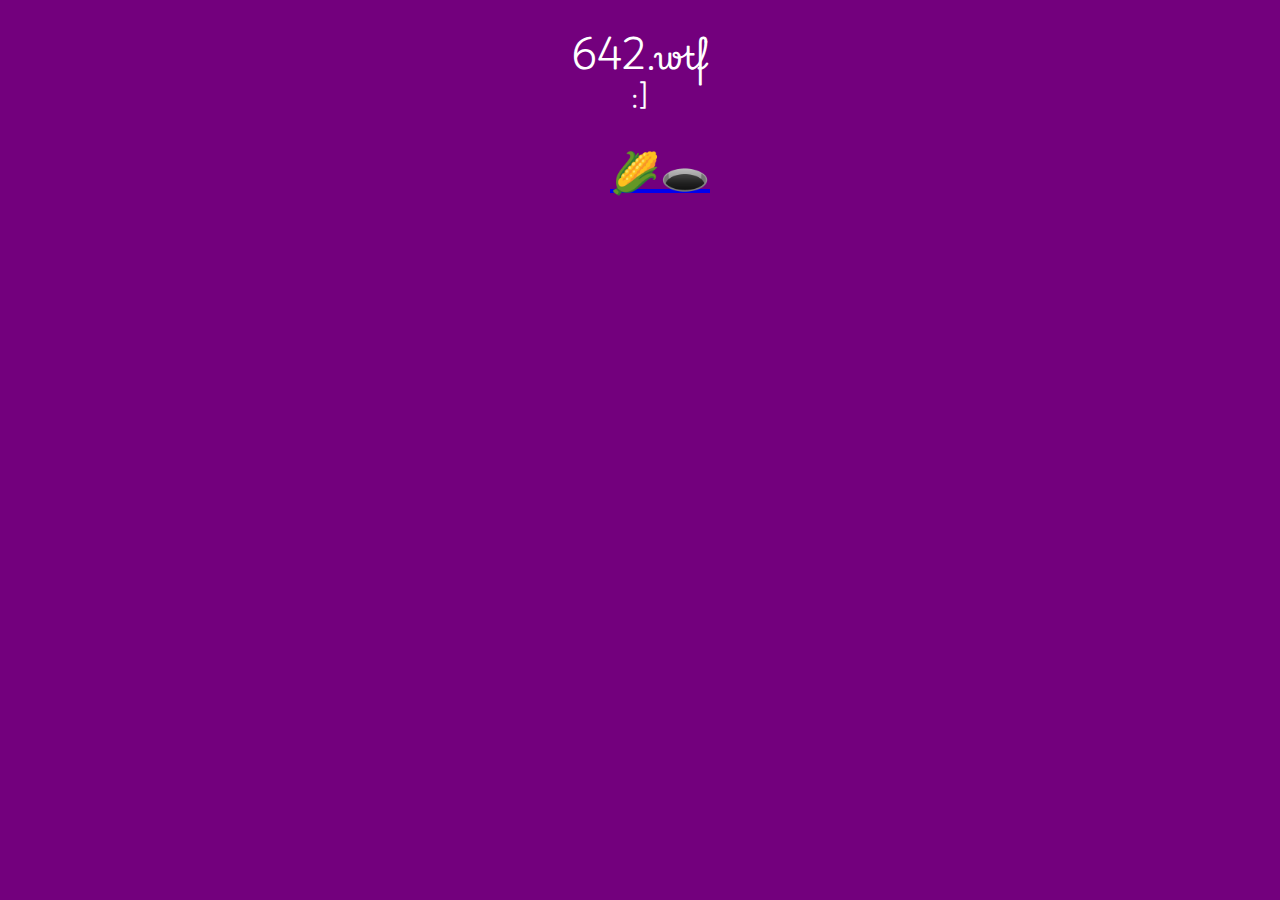
==== index.html @ f42191ff "Initial commit" ====
<!DOCTYPE html>
<html lang="en">
<head>
    <meta charset="UTF-8">
    <meta name="viewport" content="width=device-width, initial-scale=1.0">
    <link rel="preconnect" href="https://fonts.googleapis.com">
    <link rel="preconnect" href="https://fonts.gstatic.com" crossorigin>
    <link href="https://fonts.googleapis.com/css2?family=Playwrite+PE:wght@100..400&display=swap" rel="stylesheet">
    <title>642.wtf</title>
    <style>
        *, *::before, *::after {
          box-sizing: border-box;
        }
        * {
          margin: 0;
        }
        body {
          line-height: 1.5;
          -webkit-font-smoothing: antialiased;
          background: rgb(115, 0, 125);
        }
        img, picture, video, canvas, svg {
          display: block;
          max-width: 100%;
        }
        input, button, textarea, select {
          font: inherit;
        }
        p, h1, h2, h3, h4, h5, h6 {
          overflow-wrap: break-word;
          color: white;
          font-family: "Playwrite PE", cursive;
            font-optical-sizing: auto;
            font-weight: 400;
            font-style: normal;
        }
        #root, #__next {
          isolation: isolate;
        }
        #container {
            width: 40%;
            margin: 30px auto 0;
            text-align: center;
        }
        ul {
            margin-top: 20px;
            list-style-type: none;
            margin: 40px auto;
        }

        ul li {
            display: block;
            text-align: center;
            height: 40px;
            line-height: 40px;
            font-size: 2.5em;
        }

    </style>
</head>
<body>
    <div id="container">
    <h1>642.wtf</h1>
    <h2>:]</h2>
    <ul>
        <li><a href="/cornhole/">🌽🕳️</a></li>
    </ul>
    </div>
</body>
</html>
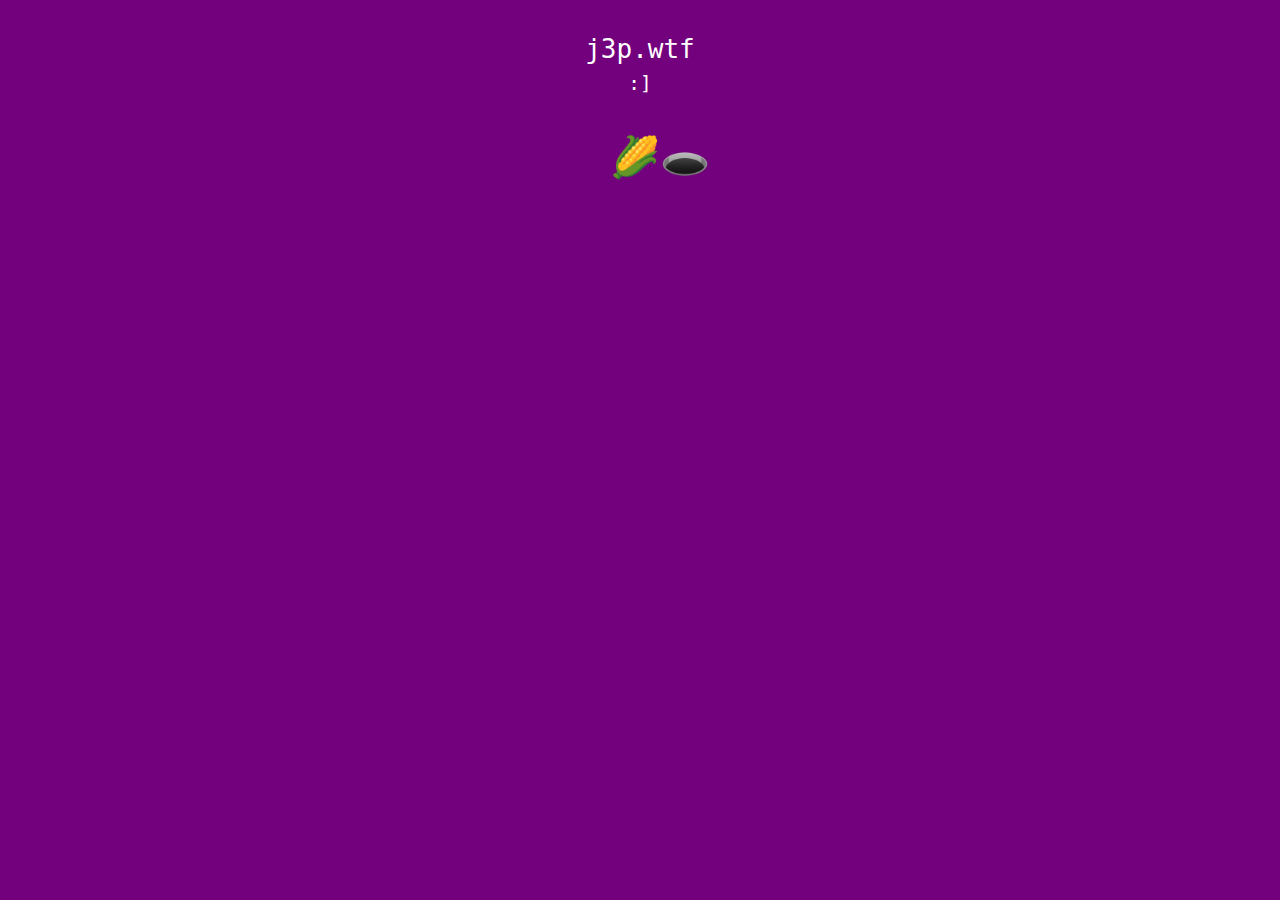
==== commit a4219767: "Update to new host" ====
--- a/index.html
+++ b/index.html
@@ -1,47 +1,68 @@
 <!DOCTYPE html>
 <html lang="en">
+
 <head>
     <meta charset="UTF-8">
     <meta name="viewport" content="width=device-width, initial-scale=1.0">
-    <link rel="preconnect" href="https://fonts.googleapis.com">
-    <link rel="preconnect" href="https://fonts.gstatic.com" crossorigin>
-    <link href="https://fonts.googleapis.com/css2?family=Playwrite+PE:wght@100..400&display=swap" rel="stylesheet">
-    <title>642.wtf</title>
+    <title>j3p.wtf</title>
     <style>
-        *, *::before, *::after {
-          box-sizing: border-box;
+        *,
+        *::before,
+        *::after {
+            box-sizing: border-box;
         }
+
         * {
-          margin: 0;
+            margin: 0;
         }
+
         body {
-          line-height: 1.5;
-          -webkit-font-smoothing: antialiased;
-          background: rgb(115, 0, 125);
+            line-height: 1.5;
+            -webkit-font-smoothing: antialiased;
+            background: rgb(115, 0, 125);
         }
-        img, picture, video, canvas, svg {
-          display: block;
-          max-width: 100%;
+
+        img,
+        picture,
+        video,
+        canvas,
+        svg {
+            display: block;
+            max-width: 100%;
         }
-        input, button, textarea, select {
-          font: inherit;
+
+        input,
+        button,
+        textarea,
+        select {
+            font: inherit;
         }
-        p, h1, h2, h3, h4, h5, h6 {
-          overflow-wrap: break-word;
-          color: white;
-          font-family: "Playwrite PE", cursive;
+
+        p,
+        h1,
+        h2,
+        h3,
+        h4,
+        h5,
+        h6 {
+            overflow-wrap: break-word;
+            color: white;
+            font-family: monospace;
             font-optical-sizing: auto;
             font-weight: 400;
-            font-style: normal;
         }
-        #root, #__next {
-          isolation: isolate;
+
+        #root,
+        #__next {
+            isolation: isolate;
         }
+
         #container {
             width: 40%;
             margin: 30px auto 0;
             text-align: center;
         }
+
         ul {
             margin-top: 20px;
             list-style-type: none;
@@ -56,15 +77,20 @@
             font-size: 2.5em;
         }
 
+        ul li a {
+            text-decoration: none;
+        }
     </style>
 </head>
+
 <body>
     <div id="container">
-    <h1>642.wtf</h1>
-    <h2>:]</h2>
-    <ul>
-        <li><a href="/cornhole/">🌽🕳️</a></li>
-    </ul>
+        <h1>j3p.wtf</h1>
+        <h2>:]</h2>
+        <ul>
+            <li><a href="/cornhole/" aria-label="A cornhole scoring calculator">🌽🕳️</a></li>
+        </ul>
     </div>
 </body>
+
 </html>
